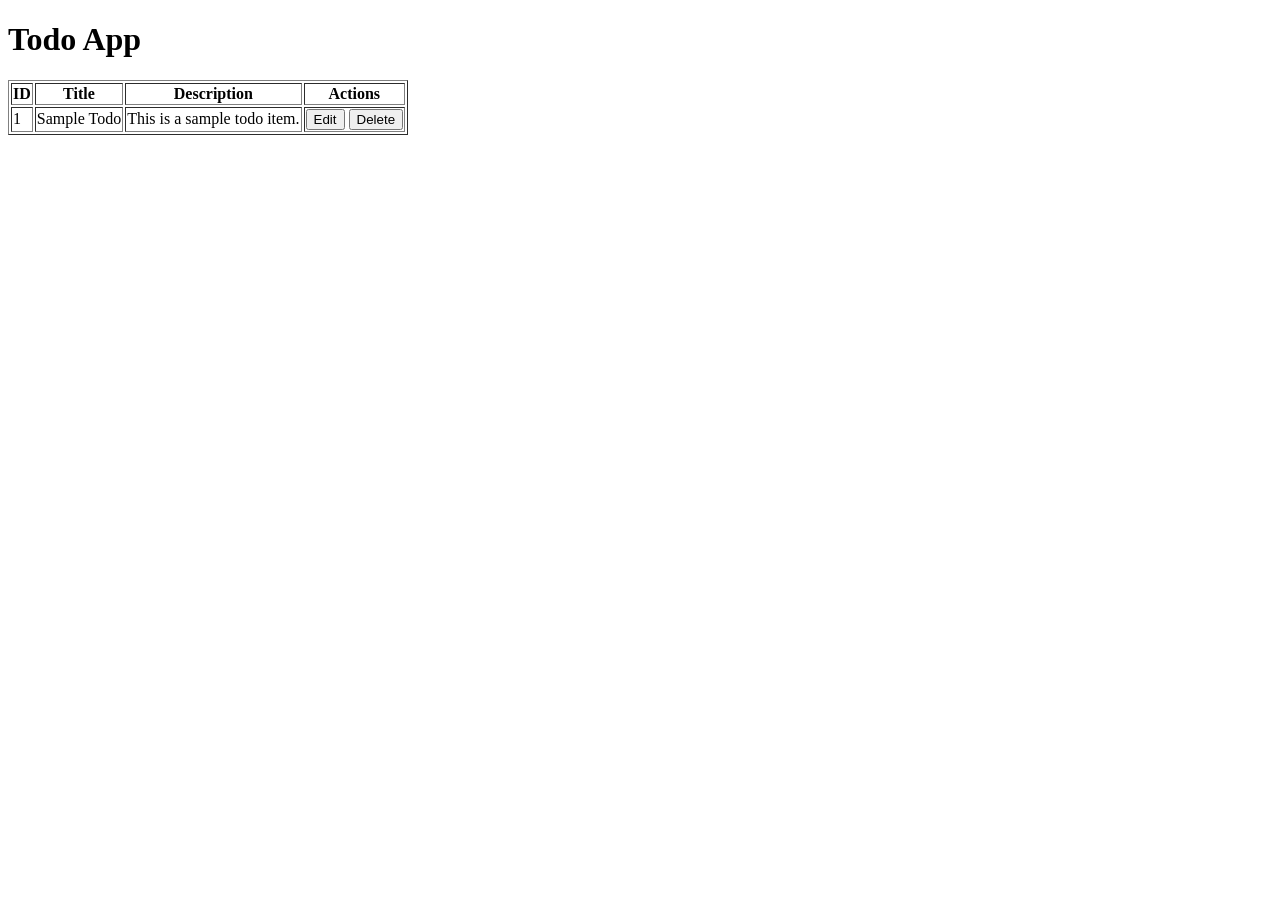
==== index.html @ f370597e "Create index.html" ====
<!DOCTYPE html>
<html lang="en">
<head>
    <meta charset="UTF-8">
    <meta name="viewport" content="width=device-width, initial-scale=1.0">
    <title>Todo App</title>
    <link rel="stylesheet" href="style.css">
</head>
<body>

    <div class="container">
        <h1 class="titleBar">Todo App</h1>
        <table border="1px">
            <thead>
                <tr>
                    <th>ID</th>
                    <th>Title</th>
                    <th>Description</th>
                    <th>Actions</th>
                </tr>
            </thead>

            <tbody id="todo-table-body">
                <!-- Todo items will be dynamically inserted here -->
                <tr>
                    <td>1</td>
                    <td>Sample Todo</td>
                    <td>This is a sample todo item.</td>
                    <td>
                        <button>Edit</button>
                        <button>Delete</button>
                    </td>
                </tr>
            </tbody>
        </table>
    </div>
    
</body>
</html>
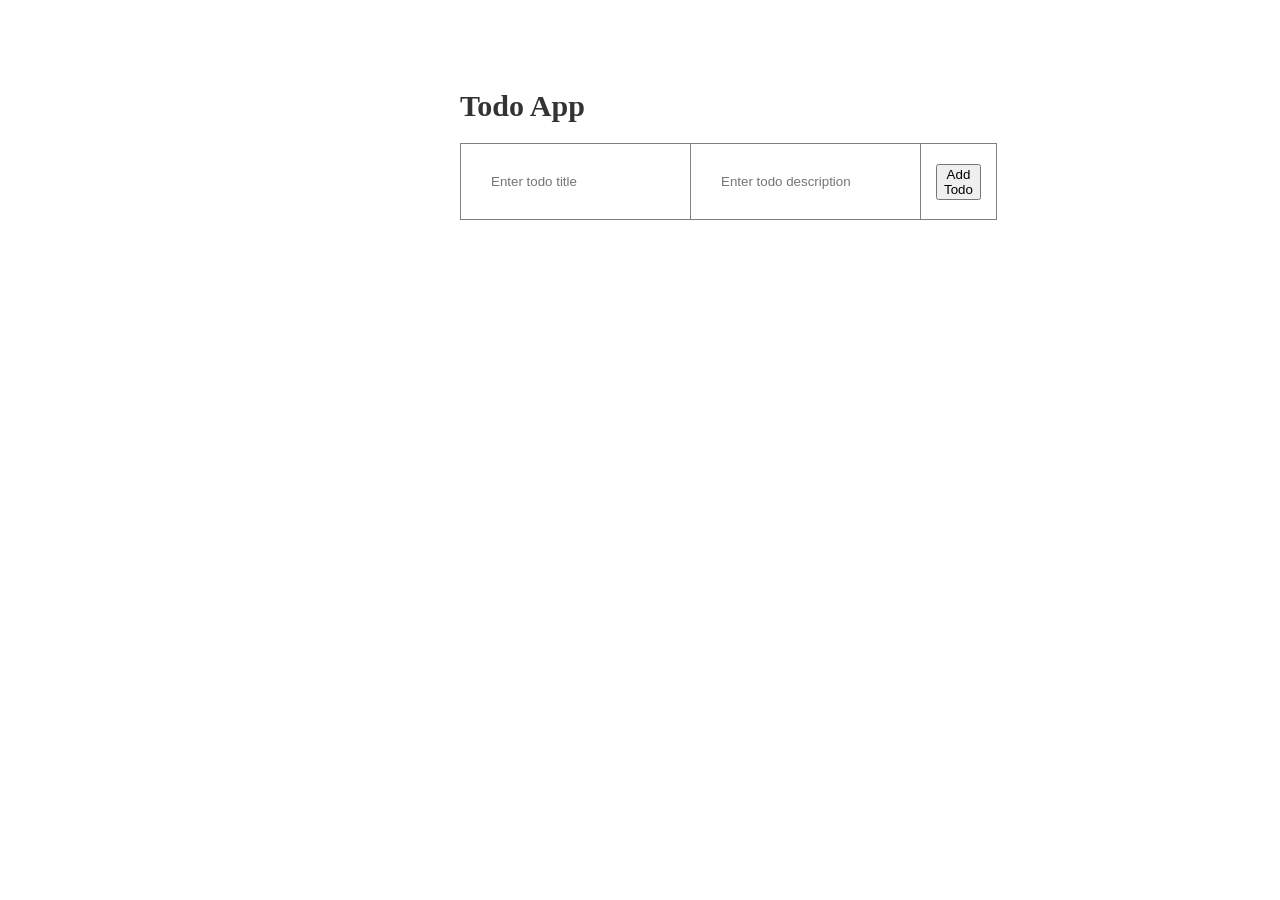
==== commit 7ea867f8: "up" ====
--- a/index.html
+++ b/index.html
@@ -19,21 +19,30 @@
                     <th>Actions</th>
                 </tr>
             </thead>
-
+                <tfoot>
+                    <tr>
+                        <td><input type="text" id="title" placeholder="Enter todo title">  </td>
+                        <td colspan="2"><input type="text" id="description" placeholder="Enter todo description"></td>
+                        <td><button class="btn-add" id="add-btn">Add Todo</button></td>
+                    </tr>
+                </tfoot>
             <tbody id="todo-table-body">
-                <!-- Todo items will be dynamically inserted here -->
+                <!-- Todo items will be dynamically inserted here
                 <tr>
                     <td>1</td>
                     <td>Sample Todo</td>
                     <td>This is a sample todo item.</td>
                     <td>
-                        <button>Edit</button>
-                        <button>Delete</button>
+                        <button class="btn-edit">Edit</button>
+                        <button class="btn-delete">Delete</button>
                     </td>
-                </tr>
+                </tr> -->
             </tbody>
         </table>
     </div>
     
+
+   <script src="app.js"></script>
+        <!-- // Your JavaScript code will go here -->
 </body>
 </html>
--- a/style.css
+++ b/style.css
@@ -0,0 +1,46 @@
+.container {
+    width: 360px;
+    margin: auto;
+    padding: 61px;
+    font-family: arial;
+}
+h1.titleBar {
+    font-family: arial black;
+    color: #333;
+    font-size: 30px;
+}
+
+table  th {
+    padding: 11px 37px;
+}
+
+table {
+    border-collapse: collapse;
+}
+
+table td {
+    padding: 15px;
+}
+
+button.btn-edit {
+    background: red;
+    border: none;
+    size: 25px;
+    color: white;
+}
+
+button.btn-delete {
+    background: #6400ff;
+    border: none;
+    size: 25px;
+    color: white;
+}
+
+table td input {
+    padding: 15px;
+    border: none;
+    text-align: left;
+}
+table td button {
+    cursor:pointer;
+}
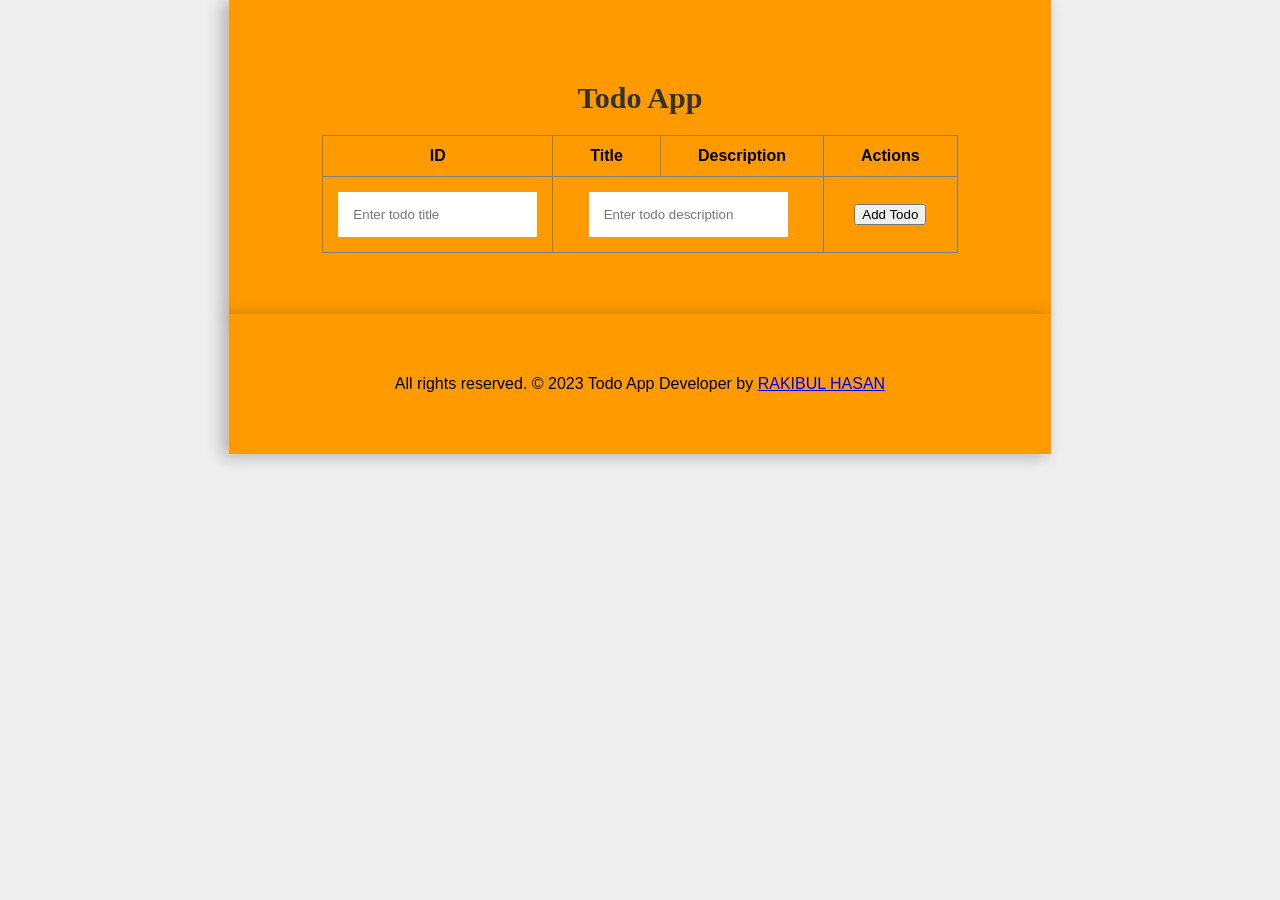
==== commit f2fc215d: "u" ====
--- a/index.html
+++ b/index.html
@@ -40,8 +40,11 @@
             </tbody>
         </table>
     </div>
-    
-
+    <div class="container">
+        <div id="footer">
+            All rights reserved. &copy; 2023 Todo App Developer by <a href="https://www.facebook.com/rakibulhasan08">RAKIBUL HASAN</a>
+        </div>
+    </div>
    <script src="app.js"></script>
         <!-- // Your JavaScript code will go here -->
 </body>
--- a/style.css
+++ b/style.css
@@ -1,13 +1,23 @@
+body {
+    margin: auto;
+    text-align: center;
+    background: #eeeeee;
+}
+
+
 .container {
-    width: 360px;
+    width: 700px;
     margin: auto;
     padding: 61px;
     font-family: arial;
+    background: #ff9b00;
+    box-shadow: #0000003d -6px 2px 15px 1px;
 }
 h1.titleBar {
     font-family: arial black;
     color: #333;
     font-size: 30px;
+    text-align: center;
 }
 
 table  th {
@@ -16,6 +26,7 @@
 
 table {
     border-collapse: collapse;
+    margin: auto;
 }
 
 table td {
@@ -40,6 +51,7 @@
     padding: 15px;
     border: none;
     text-align: left;
+    color: #a9a9a9;
 }
 table td button {
     cursor:pointer;
